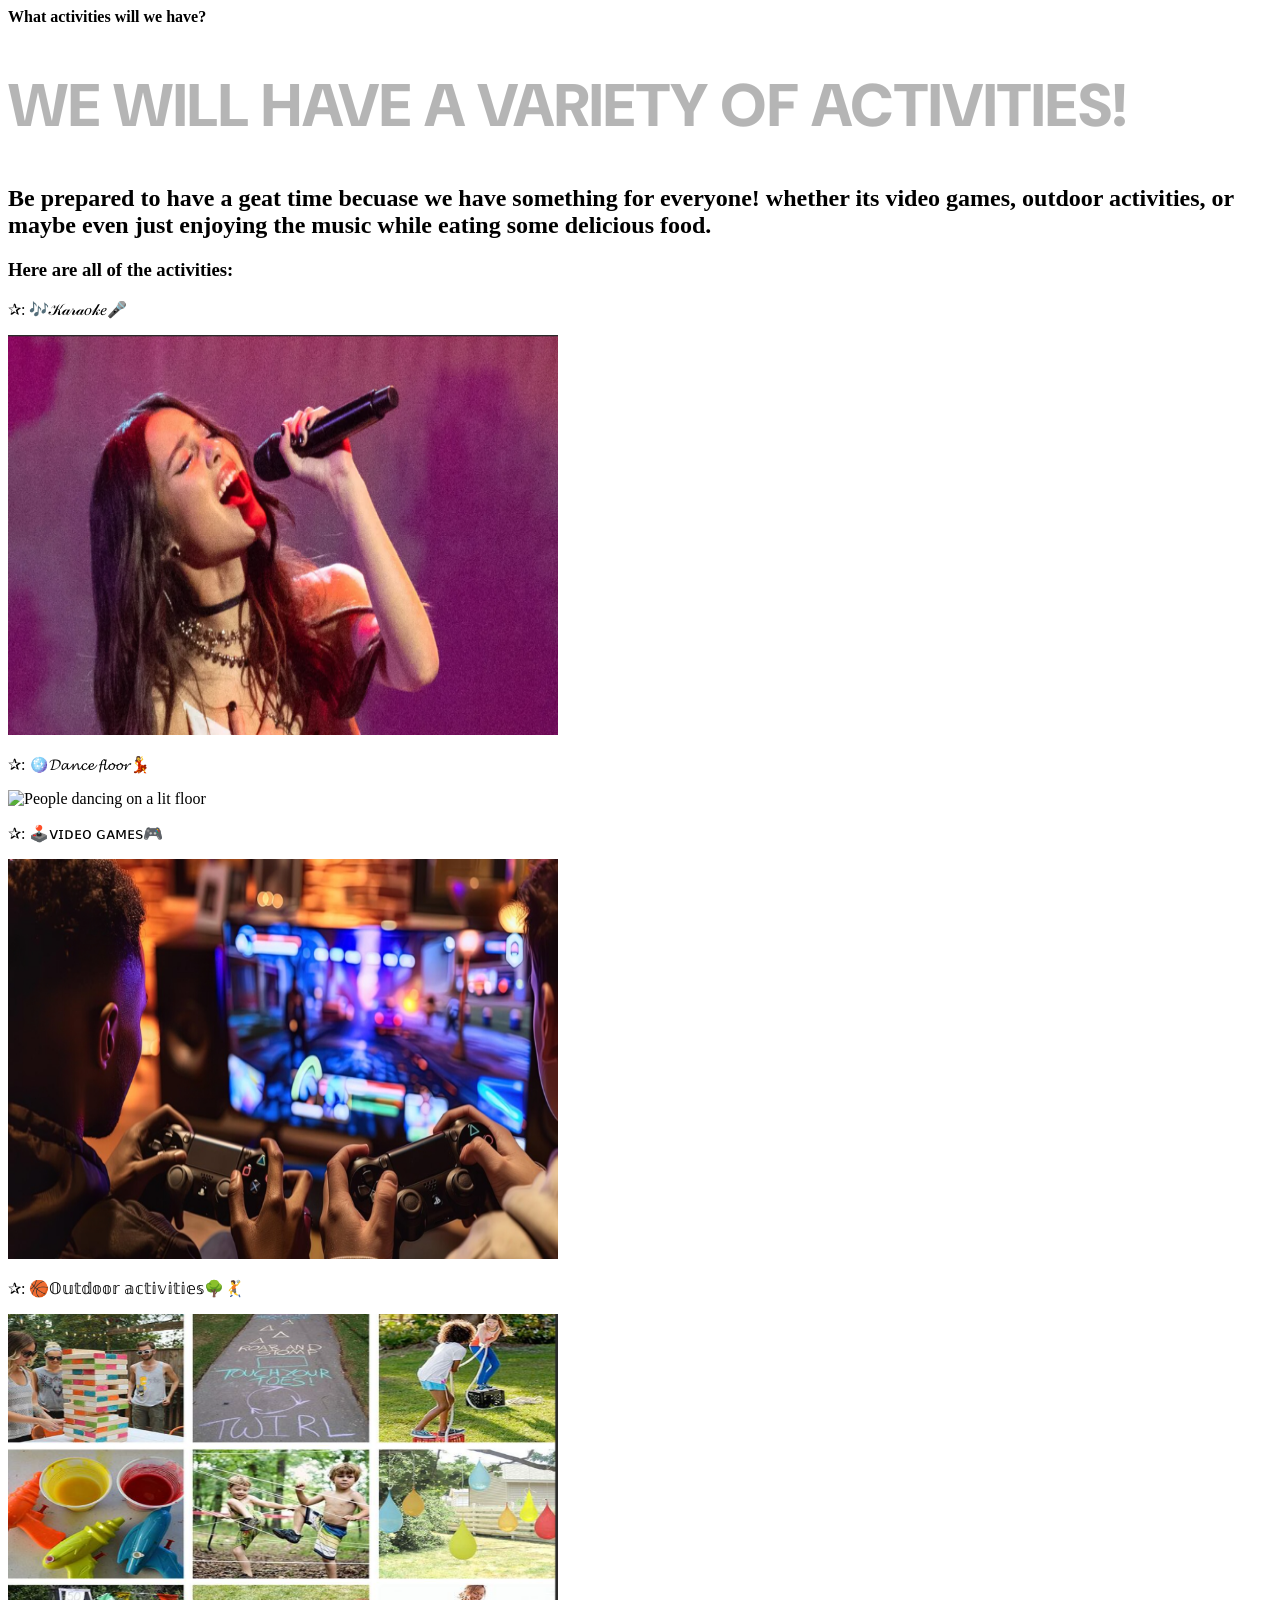
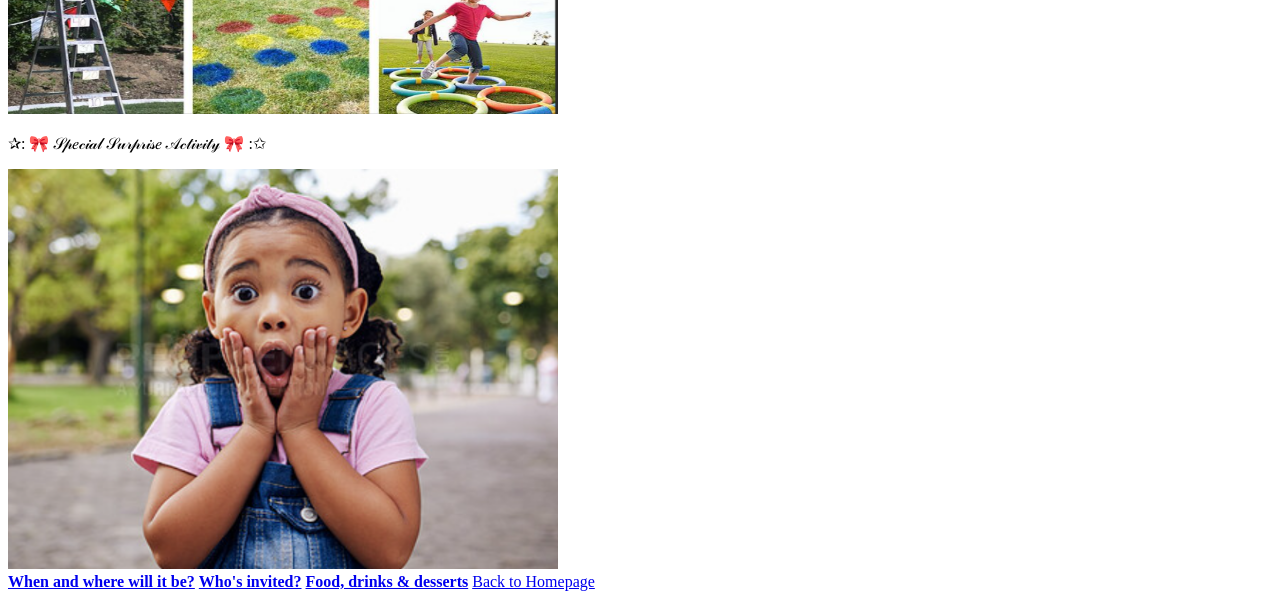
==== Activities.html @ e3c26600 "Un" ====
<!DOCTYPE html>
<html>
<head>
    <meta charset="UTF-8">
    <meta name="viewport" content="width=device-width, initial-scale=1.0">
    <link rel="stylesheet" href="styles.css">
    <b>What activities will we have?</b>
    
</head> <class="background-color">
<body>
    <div>
    <h1>We will have a variety of activities!</h1>
    <h2> Be prepared to have a geat time becuase we have something for everyone! whether its video games,
         outdoor activities, or maybe even just enjoying the music while eating some delicious food. 
    </h2>
    <h3><b>Here are all of the activities:</b></h3>

    <p>   ✰: 🎶𝒦𝒶𝓇𝒶𝑜𝓀𝑒🎤</p> 
     <img src="Karaoke.png" alt="A girl singing with a microphone"
        width="550" height="400">

    <p>   ✰: 🪩𝓓𝓪𝓷𝓬𝓮 𝓯𝓵𝓸𝓸𝓻💃</p>
    <img src="DanceFloor.png" alt="People dancing on a lit floor"
        width="550" height="400">

    <p>   ✰: 🕹️ᴠɪᴅᴇᴏ ɢᴀᴍᴇꜱ🎮</p>
    <img src="VideoGames.png" alt="People playing video games"
        width="550" height="400">

    <p>   ✰:  🏀𝕆𝕦𝕥𝕕𝕠𝕠𝕣 𝕒𝕔𝕥𝕚𝕧𝕚𝕥𝕚𝕖𝕤🌳🤾</p>
    <img src="OutdoorActivities.png" alt="A unique selection of outdoor activities"
        width="550" height="400">

    <p>   ✰:  🎀  𝒮𝓅𝑒𝒸𝒾𝒶𝓁 𝒮𝓊𝓇𝓅𝓇𝒾𝓈𝑒 𝒜𝒸𝓉𝒾𝓋𝒾𝓉𝓎  🎀  :✩ </p>
    <img src="SpecialSurprise.png" alt="A girl with a surprised look on her face"
        width="550" height="400">
    </div>


    <a href="Whenwhere.html"> <b>When and where will it be?</b></a>

    <a href="Whosinvited.html"> <b>Who's invited?</b></a>

    <a href="Food, drinks, and desserts.html"> <b>Food, drinks & desserts</b></a>

    <a href="homepage.html">Back to Homepage</a>


</body>

</body> 
</html>
---- styles.css ----
@import url('https://fonts.googleapis.com/css2?family=DM+Sans:ital,opsz,wght@0,9..40,100..1000;1,9..40,100..1000&display=swap');

h1 {
    text-transform: uppercase;
    font-family: "DM Sans", sans-serif;
    text-align: left;
    font-size: 60px;
    font-weight: 1000;
    color: #0000004a;
}

.color1{
    color: #c70fff;
}

.color2{
    color: #00ddff;
}

.color3{
    color: #55a900;

}

.color4{
    color: #ffff00;
}

.color5{
    color: #3700ff;
}

#main-Headline {
    text-align: center;

background-color: #3b0042;
}
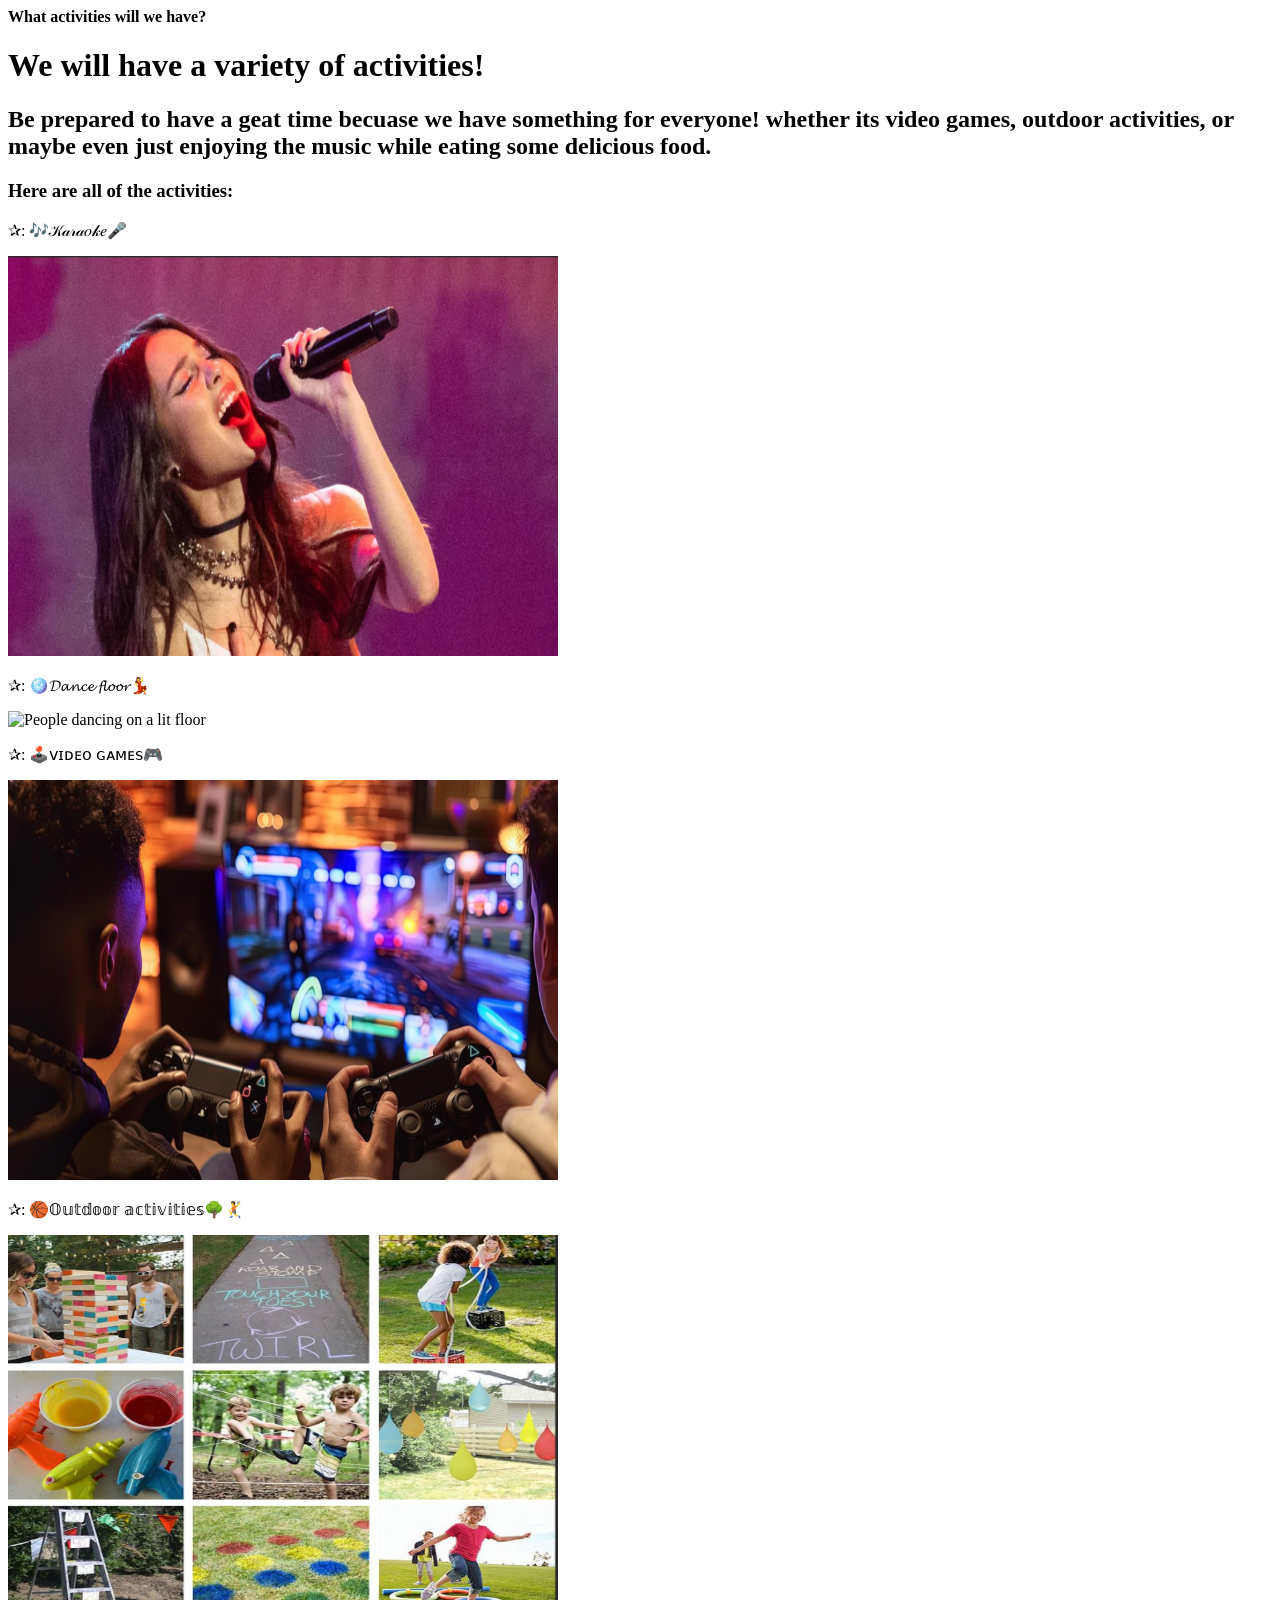
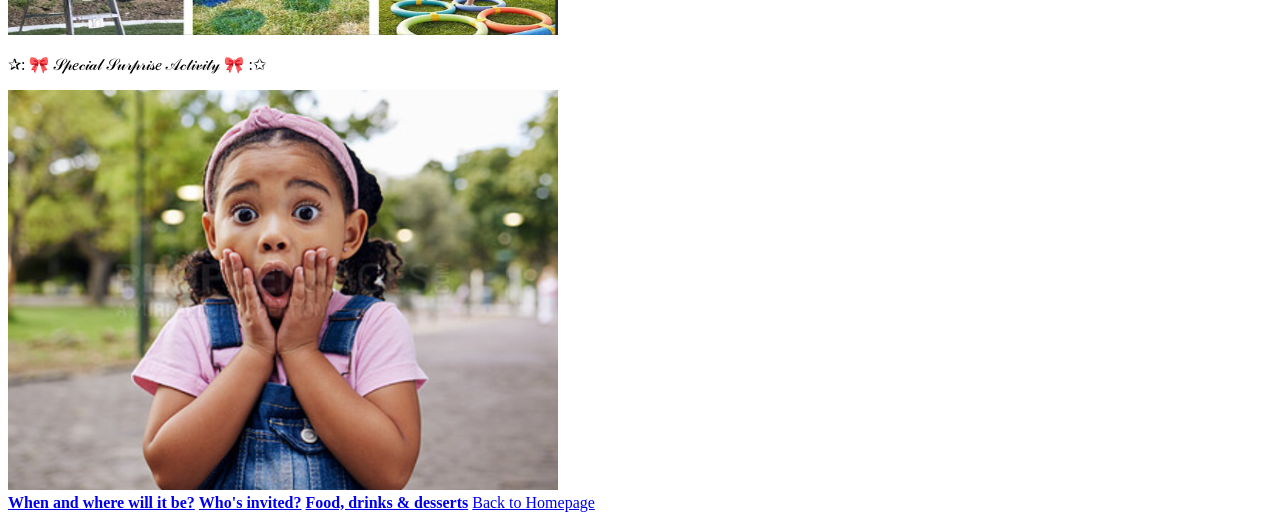
==== commit 586fd580: "S" ====
--- a/Activities.html
+++ b/Activities.html
@@ -1,12 +1,12 @@
 <!DOCTYPE html>
 <html>
 <head>
-    <meta charset="UTF-8">
-    <meta name="viewport" content="width=device-width, initial-scale=1.0">
-    <link rel="stylesheet" href="styles.css">
+    <link rel="preconnect" href="https://fonts.googleapis.com">
+<link rel="preconnect" href="https://fonts.gstatic.com" crossorigin>
+<link href="https://fonts.googleapis.com/css2?family=Playwrite+DE+SAS:wght@100..400&display=swap" rel="stylesheet">
     <b>What activities will we have?</b>
     
-</head> <class="background-color">
+</head> 
 <body>
     <div>
     <h1>We will have a variety of activities!</h1>
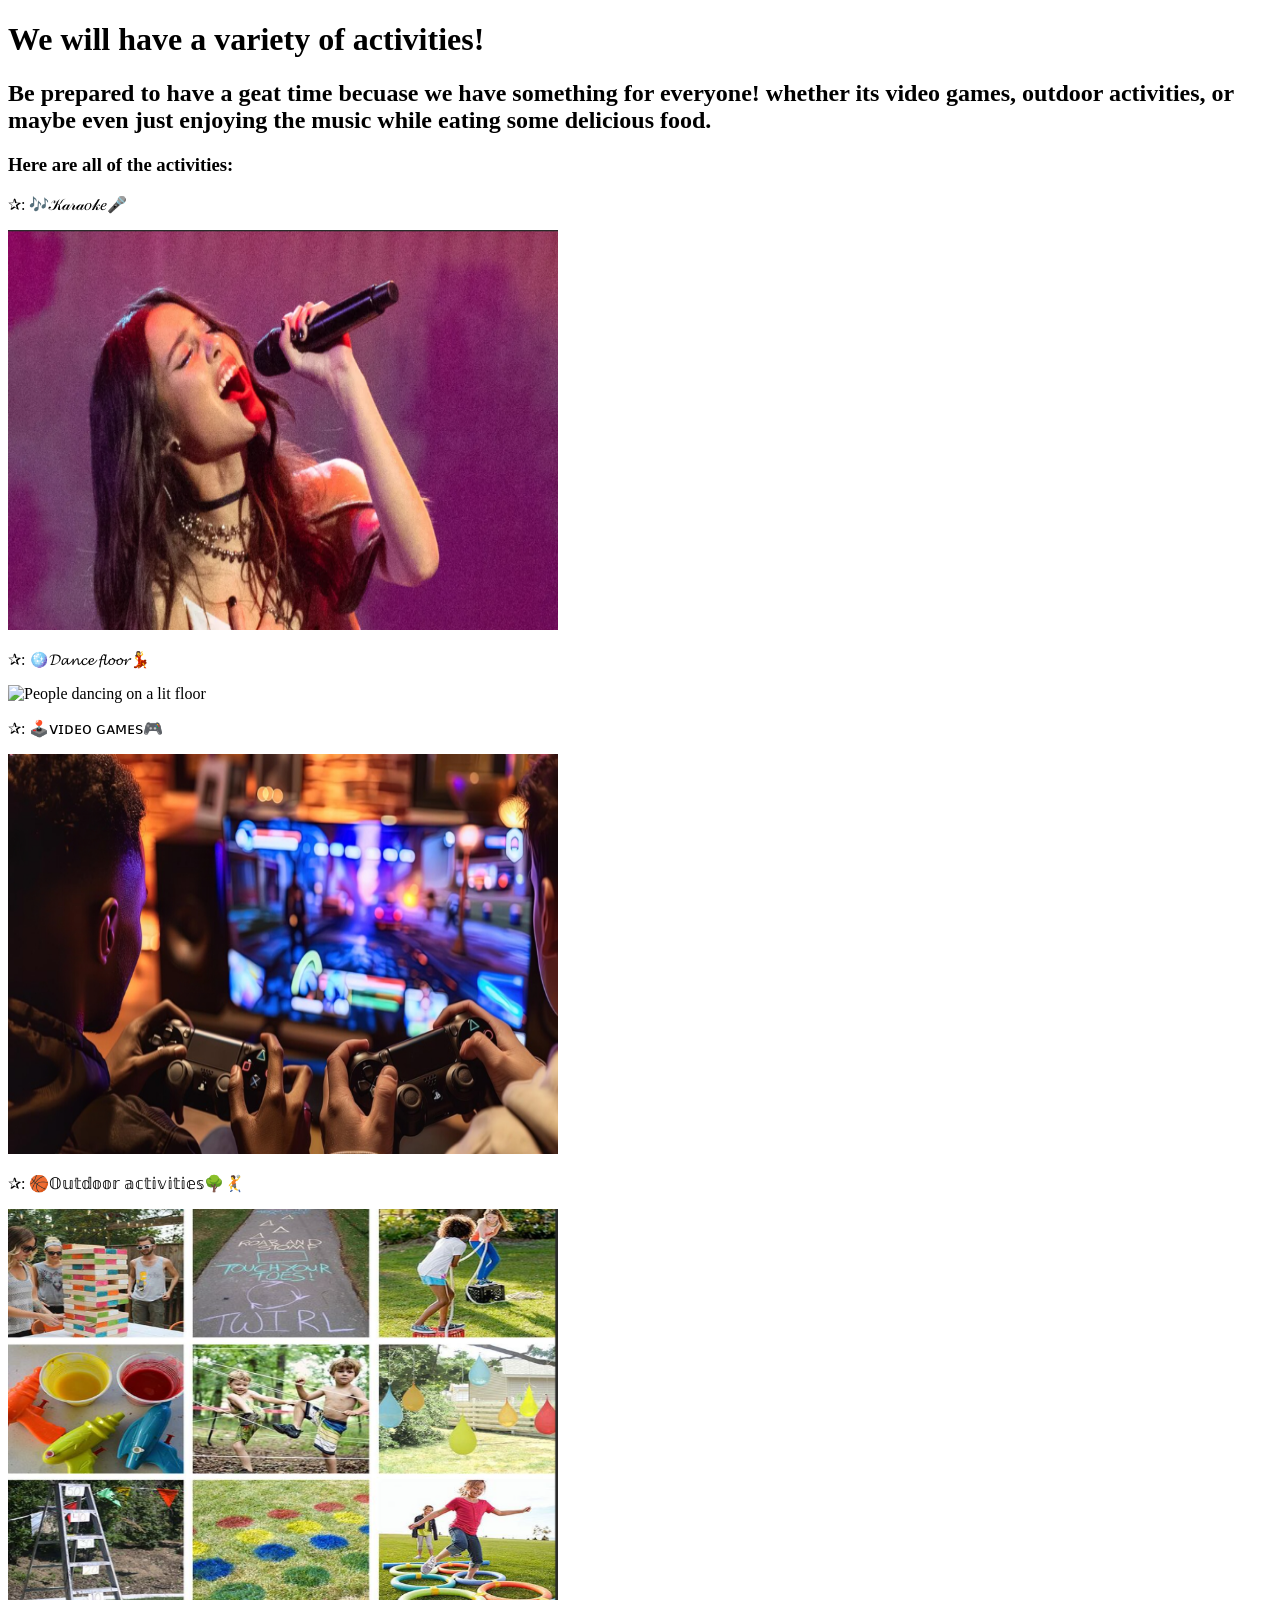
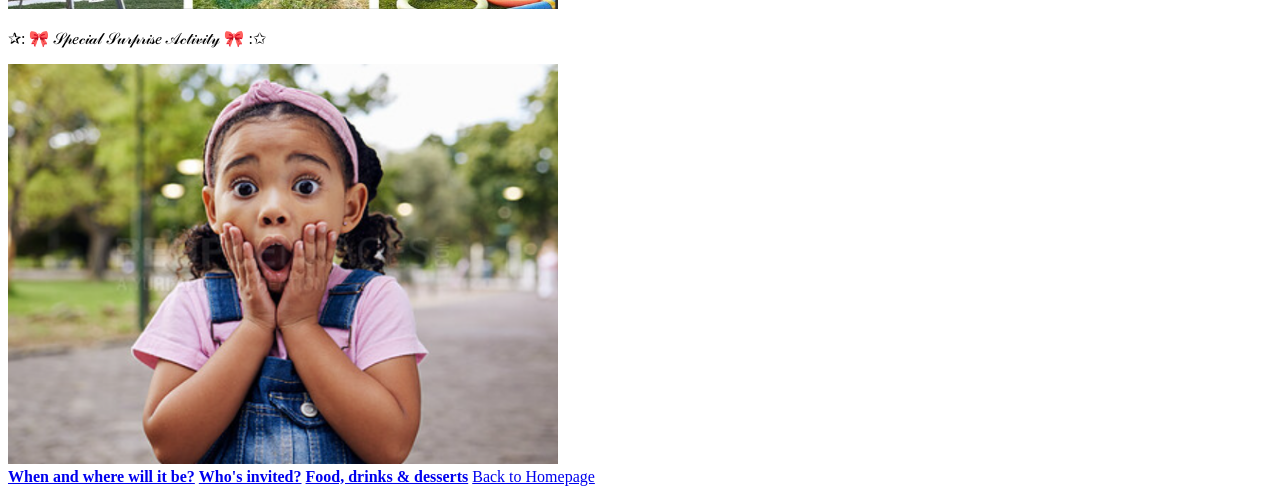
==== commit 430ba10f: "S" ====
--- a/Activities.html
+++ b/Activities.html
@@ -1,10 +1,10 @@
 <!DOCTYPE html>
 <html>
 <head>
-    <link rel="preconnect" href="https://fonts.googleapis.com">
+<link rel="preconnect" href="https://fonts.googleapis.com">
 <link rel="preconnect" href="https://fonts.gstatic.com" crossorigin>
 <link href="https://fonts.googleapis.com/css2?family=Playwrite+DE+SAS:wght@100..400&display=swap" rel="stylesheet">
-    <b>What activities will we have?</b>
+    <title><b></b>What activities will we have?</b></title>
     
 </head> 
 <body>
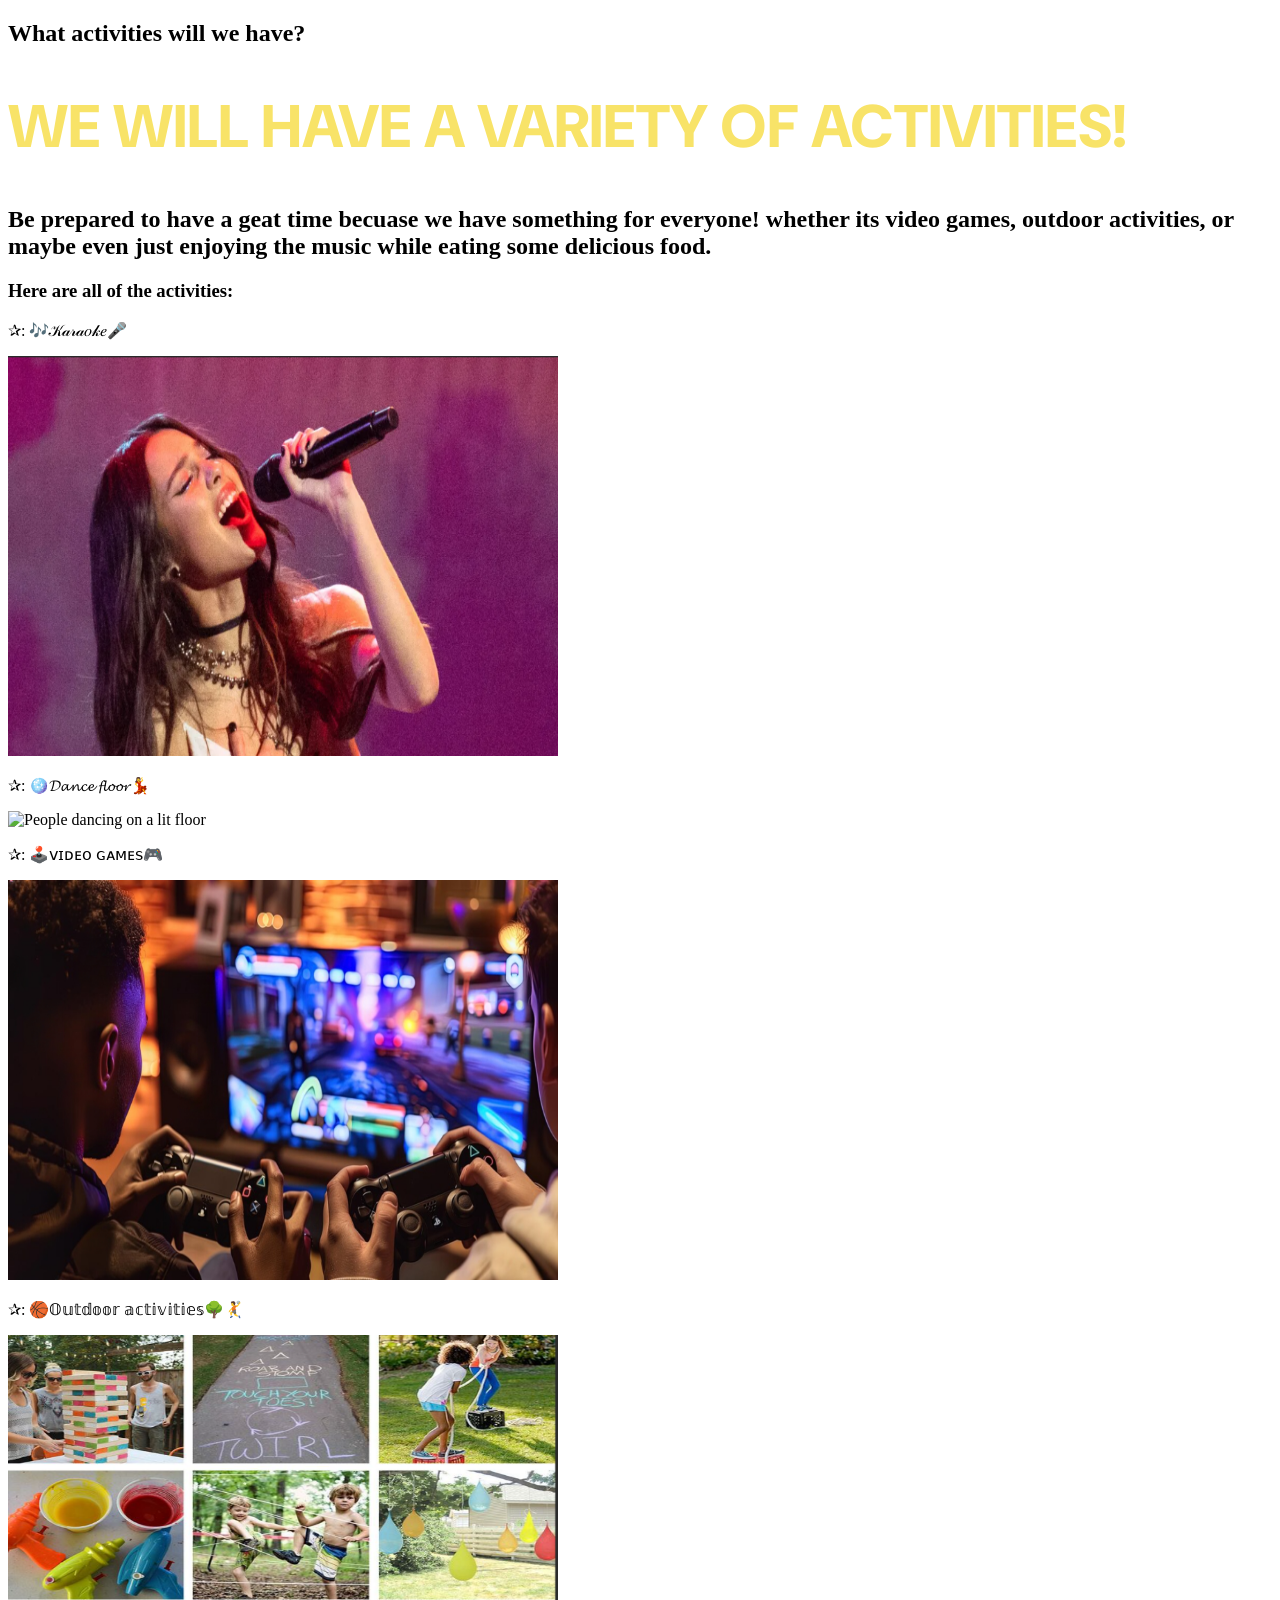
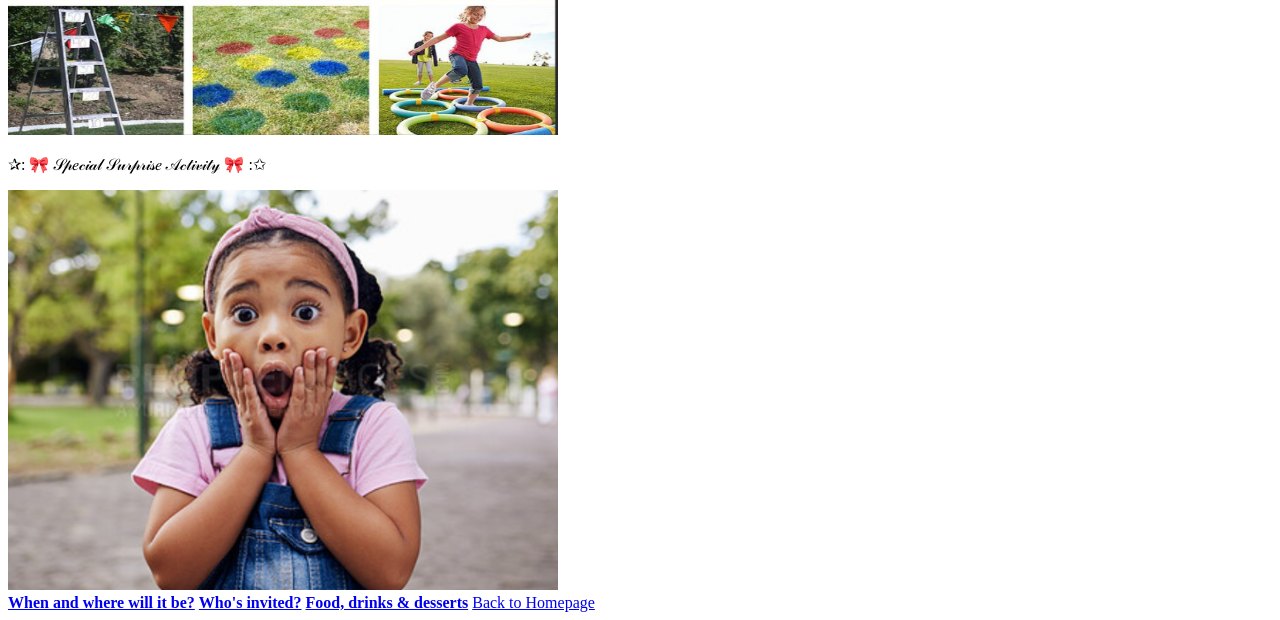
==== commit 9ee7e989: "S" ====
--- a/Activities.html
+++ b/Activities.html
@@ -1,10 +1,9 @@
 <!DOCTYPE html>
 <html>
 <head>
-<link rel="preconnect" href="https://fonts.googleapis.com">
-<link rel="preconnect" href="https://fonts.gstatic.com" crossorigin>
-<link href="https://fonts.googleapis.com/css2?family=Playwrite+DE+SAS:wght@100..400&display=swap" rel="stylesheet">
-    <title><b></b>What activities will we have?</b></title>
+    <title><b>Activities</b></title>
+<h2>What activities will we have?</h2>
+<link rel="stylesheet" href="styles.css">
     
 </head> 
 <body>
--- a/styles.css
+++ b/styles.css
@@ -0,0 +1,39 @@
+
+@import url('https://fonts.googleapis.com/css2?family=DM+Sans:ital,opsz,wght@0,9..40,100..1000;1,9..40,100..1000&display=swap');
+
+h1 {
+    text-transform: uppercase;
+    font-family: "DM Sans", sans-serif;
+    text-align: left;
+    font-size: 60px;
+    font-weight: 1000;
+    color: #F8E368;
+
+}
+
+.color1{
+    color: #c70fff;
+}
+
+.color2{
+    color: #00ddff;
+}
+
+.color3{
+    color: #55a900;
+
+}
+
+.color4{
+    color: #ffff00;
+}
+
+.color5{
+    color: #3700ff;
+}
+
+#main-Headline {
+    text-align: center;
+
+}
+
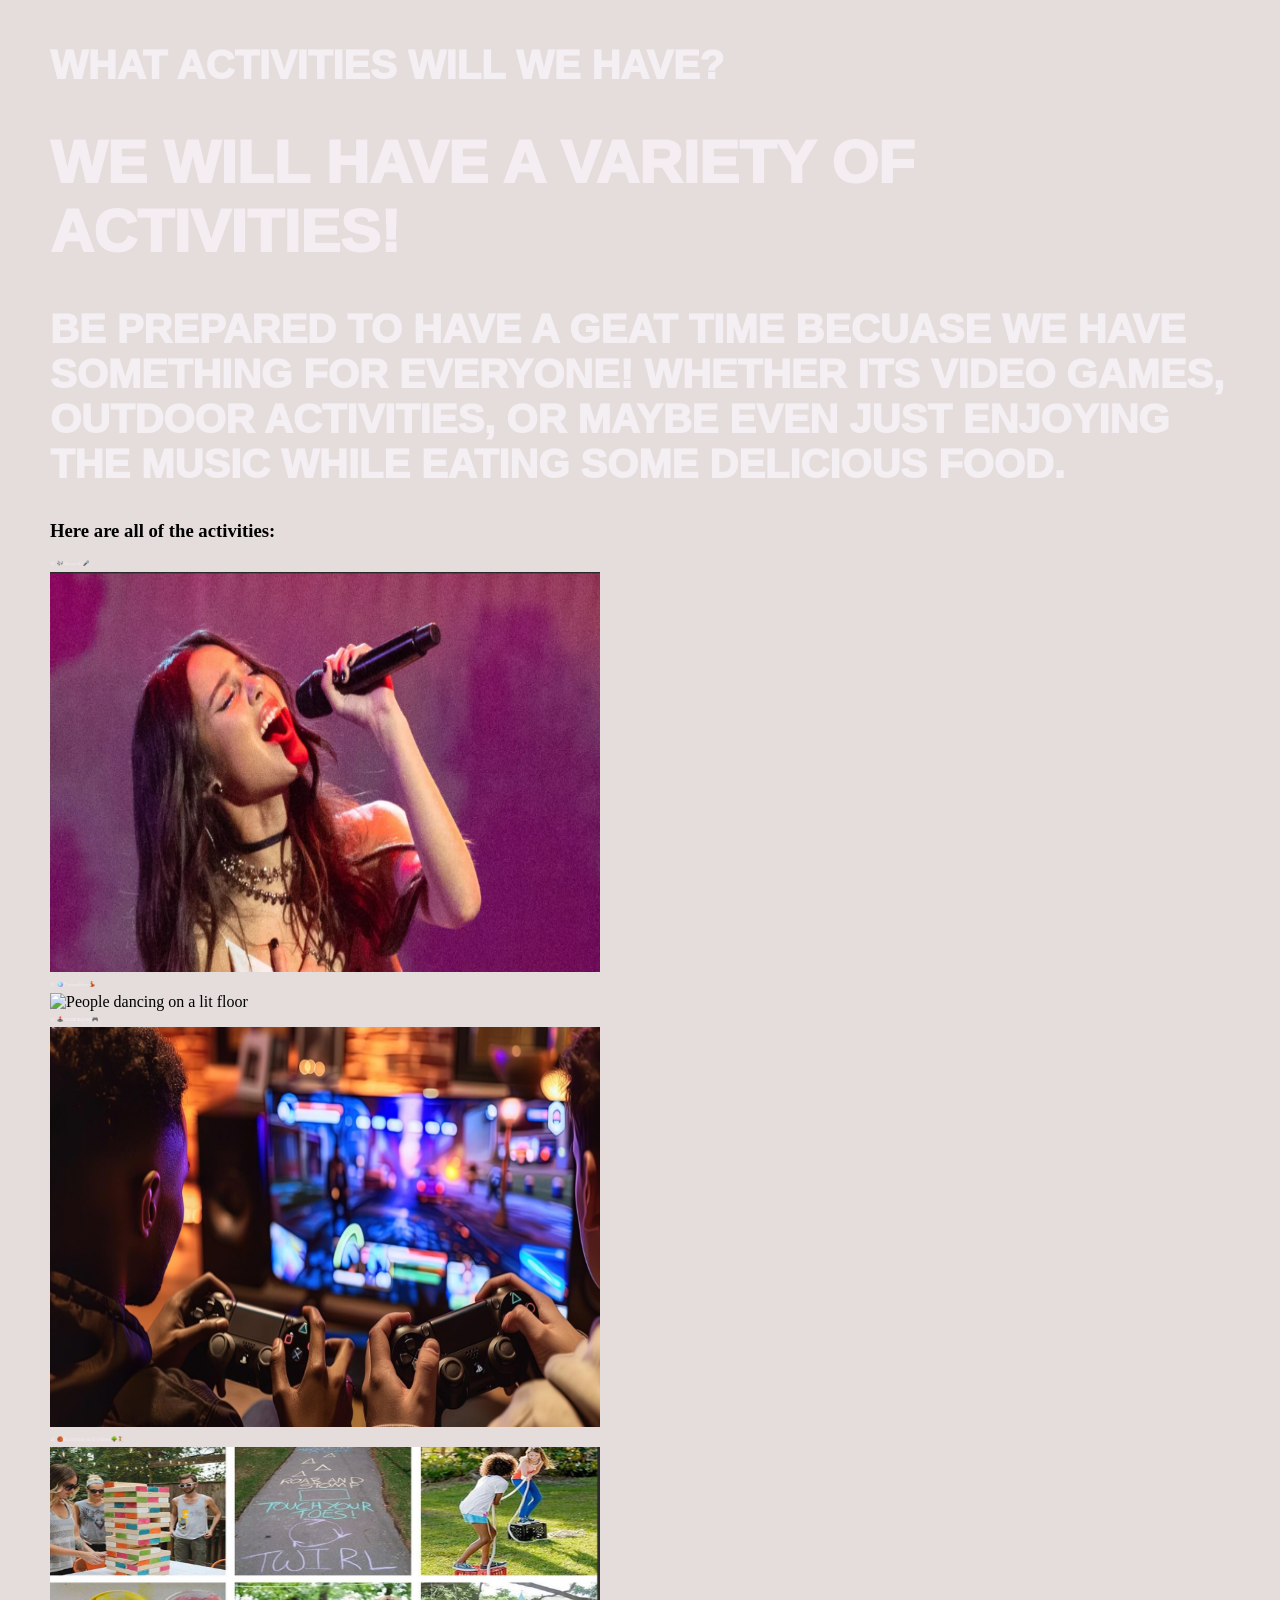
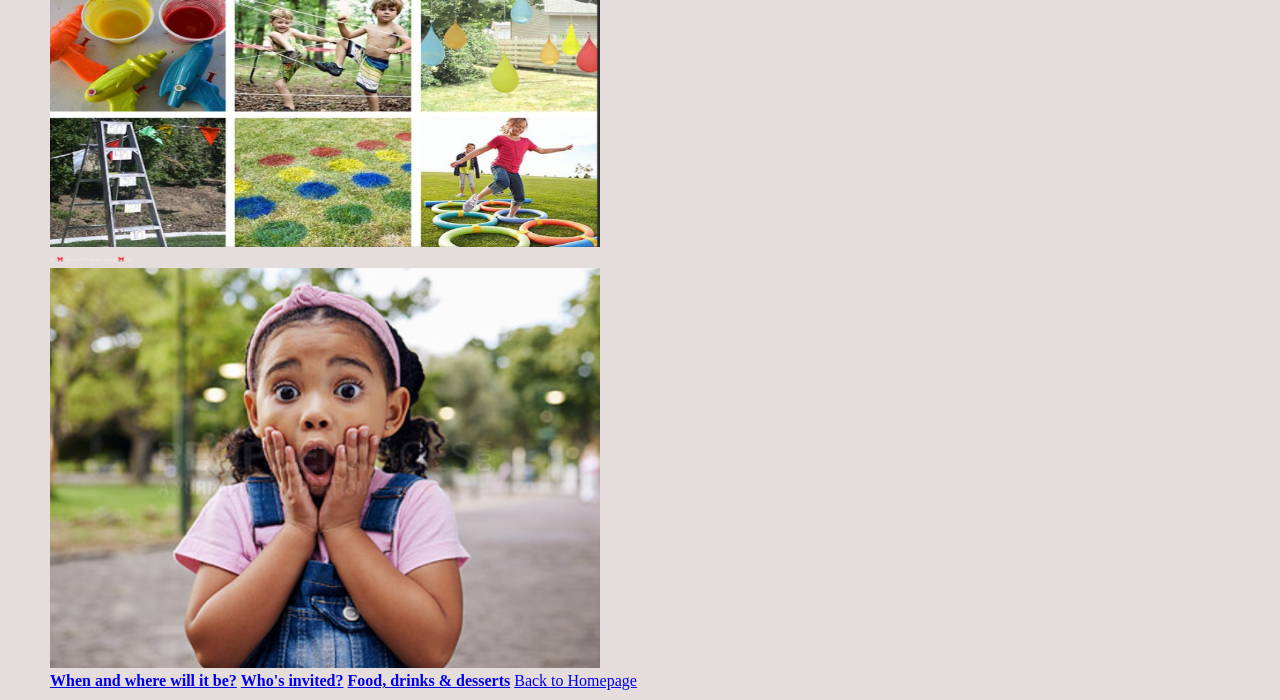
==== commit 43257afc: "S Co-authored-by: Copilot <copilot@github.com>" ====
--- a/Activities.html
+++ b/Activities.html
@@ -21,6 +21,7 @@
     <p>   ✰: 🪩𝓓𝓪𝓷𝓬𝓮 𝓯𝓵𝓸𝓸𝓻💃</p>
     <img src="DanceFloor.png" alt="People dancing on a lit floor"
         width="550" height="400">
+
 
     <p>   ✰: 🕹️ᴠɪᴅᴇᴏ ɢᴀᴍᴇꜱ🎮</p>
     <img src="VideoGames.png" alt="People playing video games"
--- a/styles.css
+++ b/styles.css
@@ -1,39 +1,37 @@
+body {
+    margin: 0;
+    padding: 10px 50px;
+    background-color: rgba(218, 205, 205, 0.694);
+}
 
-@import url('https://fonts.googleapis.com/css2?family=DM+Sans:ital,opsz,wght@0,9..40,100..1000;1,9..40,100..1000&display=swap');
+
+p {
+    font-family: "DM Sans", sans-serif;
+    text-align: left;
+    font-size: 5px;
+    color: #f4eff3;
+}
+
+h2 {
+    text-transform: uppercase;
+    font-family: "DM Sans", sans-serif;
+    text-align: left;
+    font-size: 40px;
+    font-weight: 1000;
+    color: #f4eff3;
+}
 
 h1 {
+
     text-transform: uppercase;
     font-family: "DM Sans", sans-serif;
     text-align: left;
     font-size: 60px;
     font-weight: 1000;
-    color: #F8E368;
-
+    color: #f4eff3ef;
+    
 }
 
-.color1{
-    color: #c70fff;
-}
 
-.color2{
-    color: #00ddff;
-}
 
-.color3{
-    color: #55a900;
-
-}
-
-.color4{
-    color: #ffff00;
-}
-
-.color5{
-    color: #3700ff;
-}
-
-#main-Headline {
-    text-align: center;
-
-}
-
+   
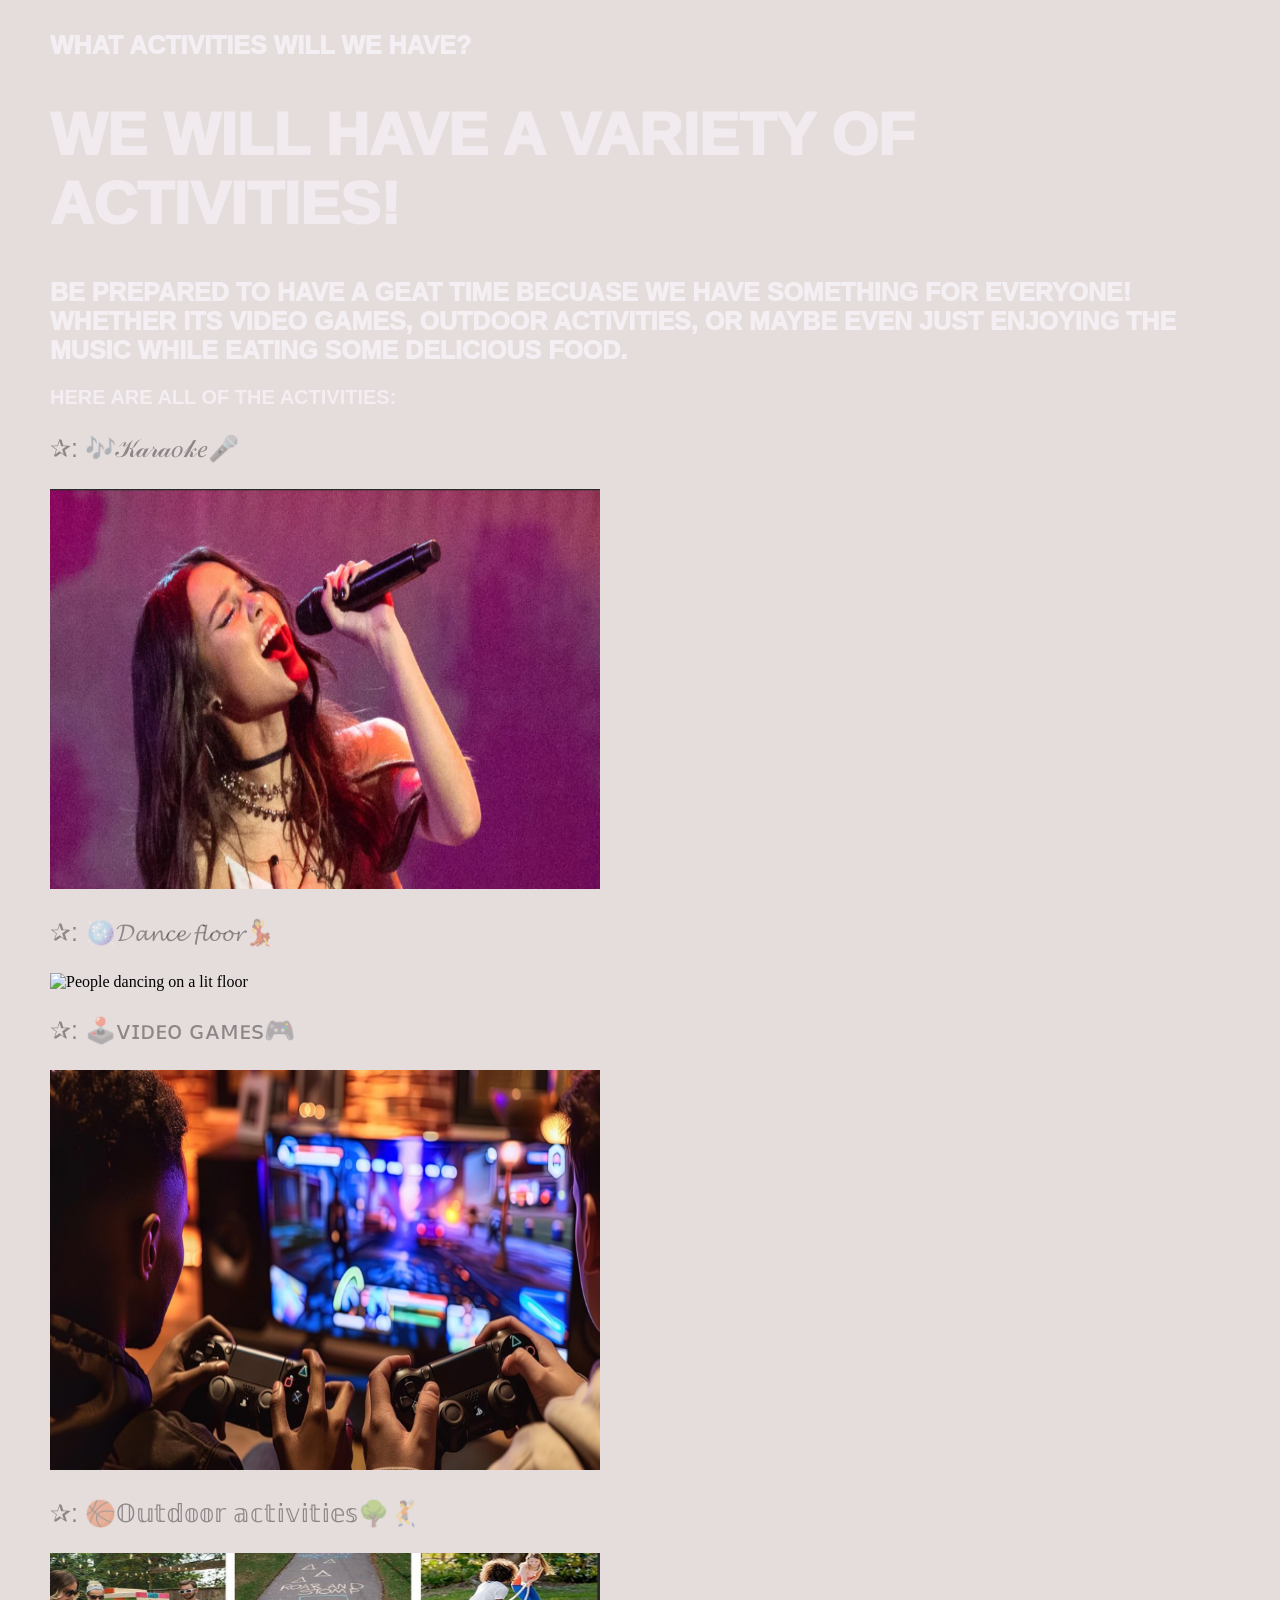
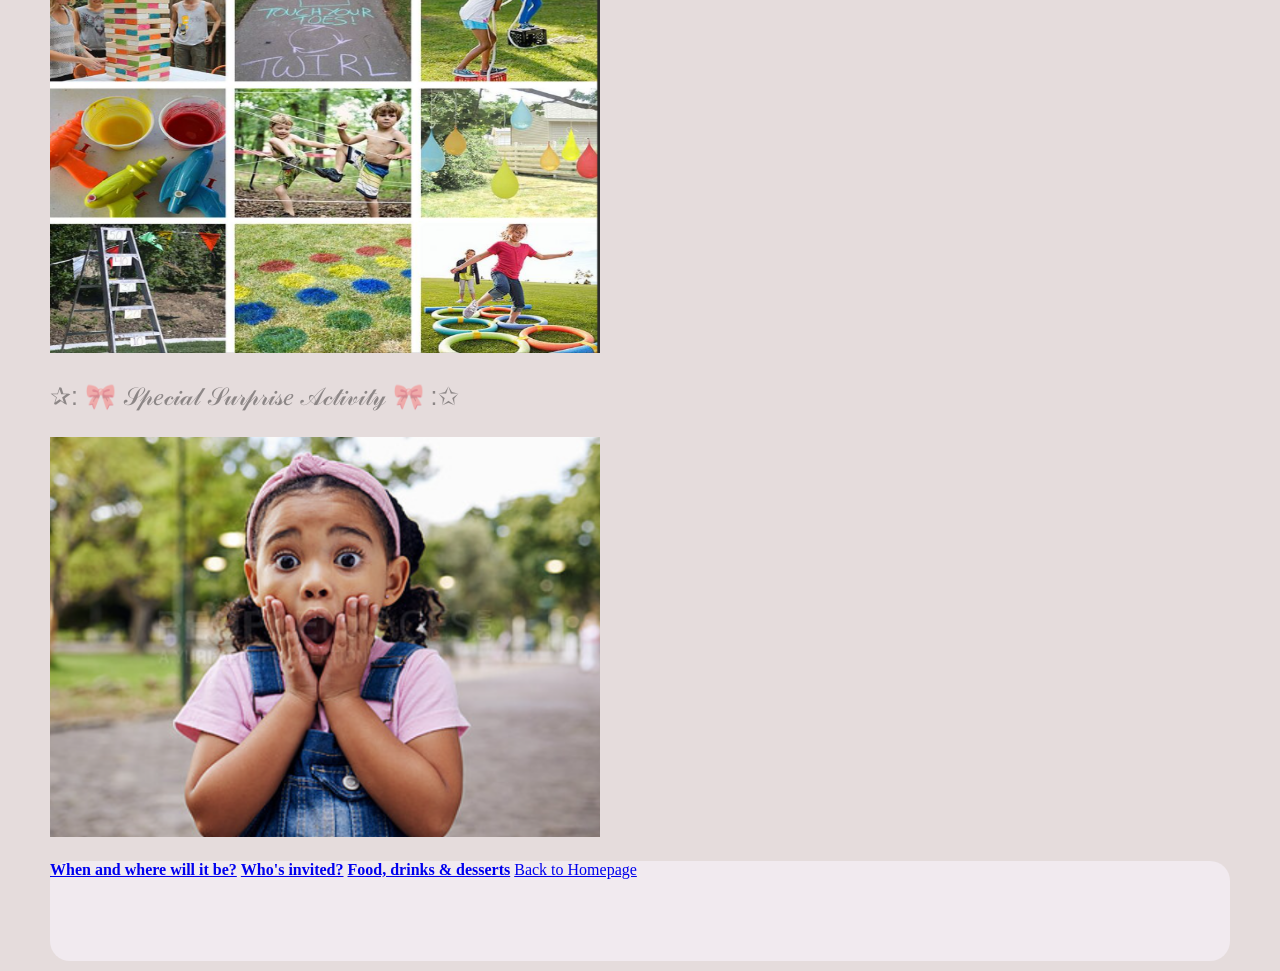
==== commit f359bd1f: "S Co-authored-by: Copilot <copilot@github.com>" ====
--- a/Activities.html
+++ b/Activities.html
@@ -7,7 +7,6 @@
     
 </head> 
 <body>
-    <div>
     <h1>We will have a variety of activities!</h1>
     <h2> Be prepared to have a geat time becuase we have something for everyone! whether its video games,
          outdoor activities, or maybe even just enjoying the music while eating some delicious food. 
@@ -34,9 +33,10 @@
     <p>   ✰:  🎀  𝒮𝓅𝑒𝒸𝒾𝒶𝓁 𝒮𝓊𝓇𝓅𝓇𝒾𝓈𝑒 𝒜𝒸𝓉𝒾𝓋𝒾𝓉𝓎  🎀  :✩ </p>
     <img src="SpecialSurprise.png" alt="A girl with a surprised look on her face"
         width="550" height="400">
-    </div>
+    
 
 
+    <nav>
     <a href="Whenwhere.html"> <b>When and where will it be?</b></a>
 
     <a href="Whosinvited.html"> <b>Who's invited?</b></a>
@@ -44,9 +44,11 @@
     <a href="Food, drinks, and desserts.html"> <b>Food, drinks & desserts</b></a>
 
     <a href="homepage.html">Back to Homepage</a>
+</nav>
+    
+
 
 
 </body>
 
-</body> 
 </html>
--- a/styles.css
+++ b/styles.css
@@ -8,15 +8,15 @@
 p {
     font-family: "DM Sans", sans-serif;
     text-align: left;
-    font-size: 5px;
-    color: #f4eff3;
+    font-size: 25px;
+    color: #00000063;
 }
 
 h2 {
     text-transform: uppercase;
     font-family: "DM Sans", sans-serif;
     text-align: left;
-    font-size: 40px;
+    font-size: 25px;
     font-weight: 1000;
     color: #f4eff3;
 }
@@ -28,10 +28,25 @@
     text-align: left;
     font-size: 60px;
     font-weight: 1000;
-    color: #f4eff3ef;
+    color: #f1eaef;
     
 }
 
+h3 {
+    text-transform: uppercase;
+    font-family: "DM Sans", sans-serif;
+    text-align: left;
+    font-size: 20px;
+    font-weight: 1000;
+    color: #f4eff3ef;
+}
 
+nav { 
+    background-color: #f1eaef;
+    width: 100%;
+    height: 100px;
+    border-radius: 20px;
+    margin-top: 20px;
+}
 
    
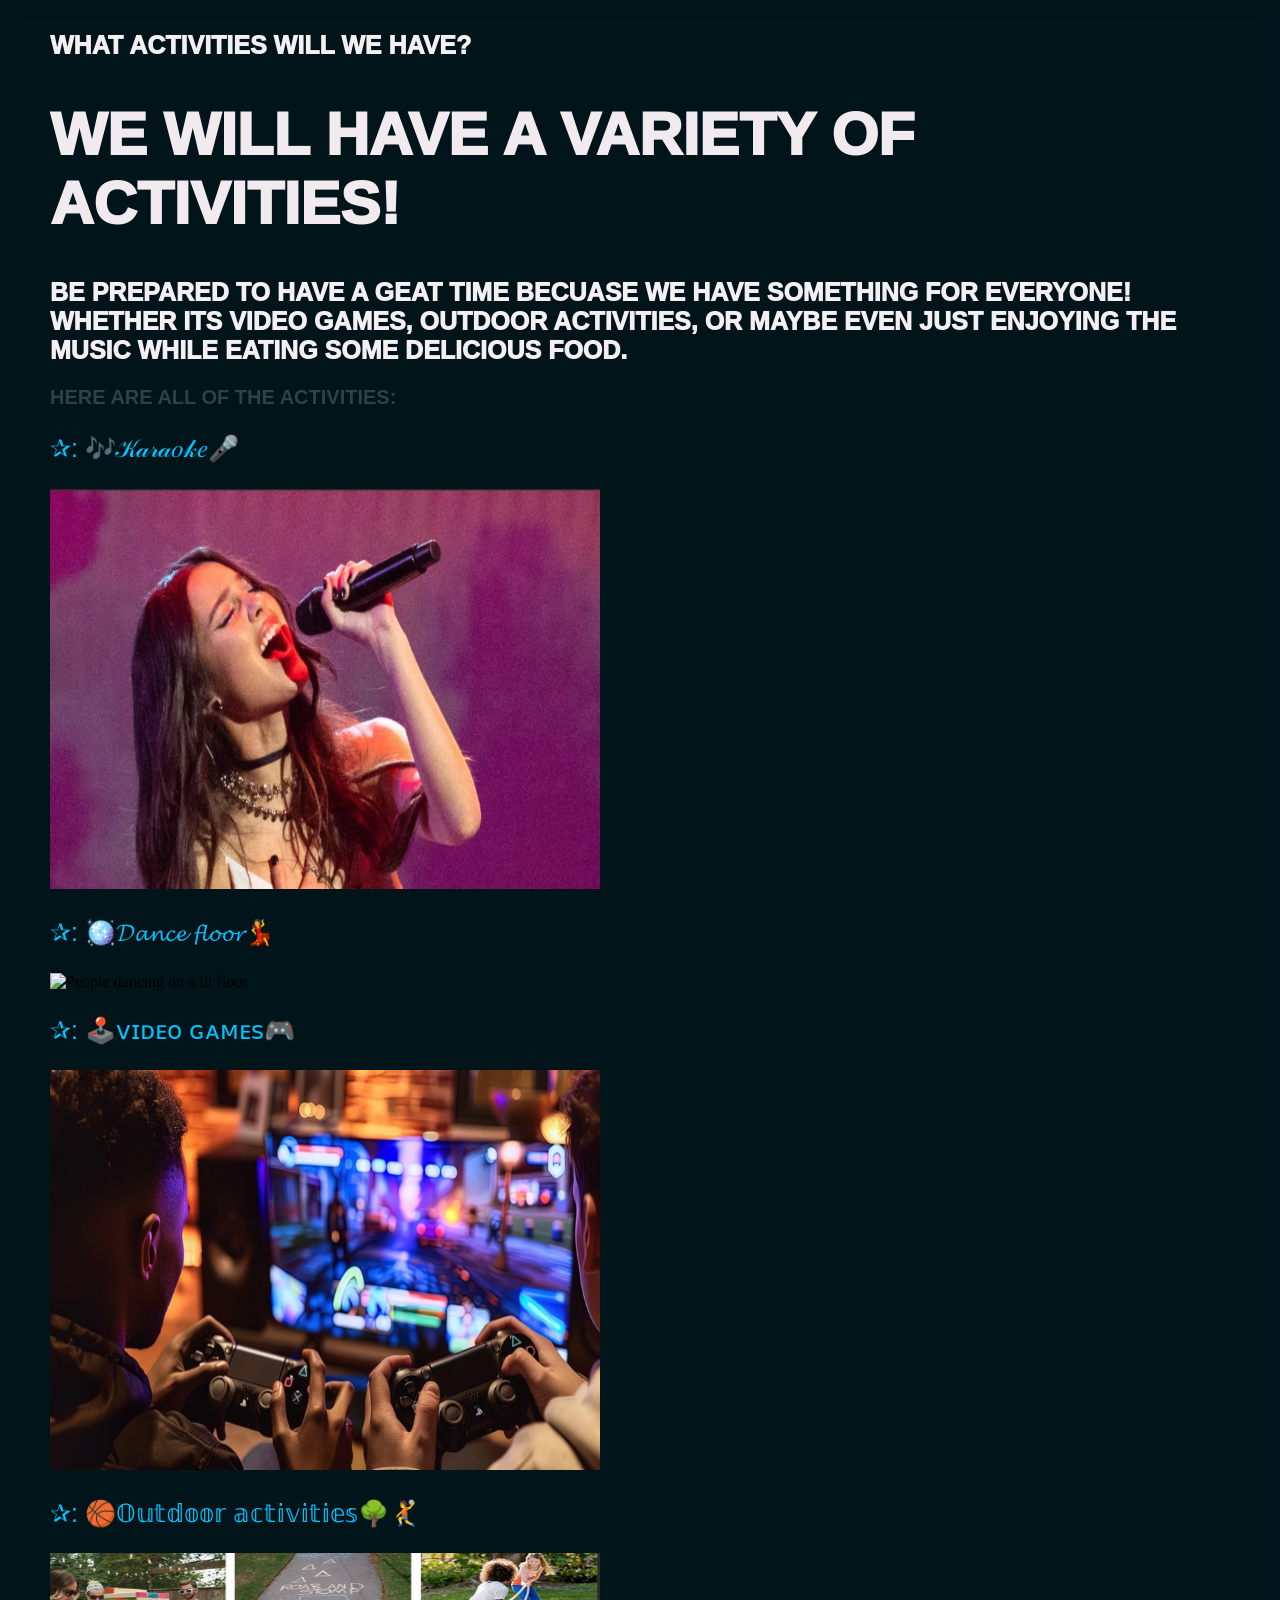
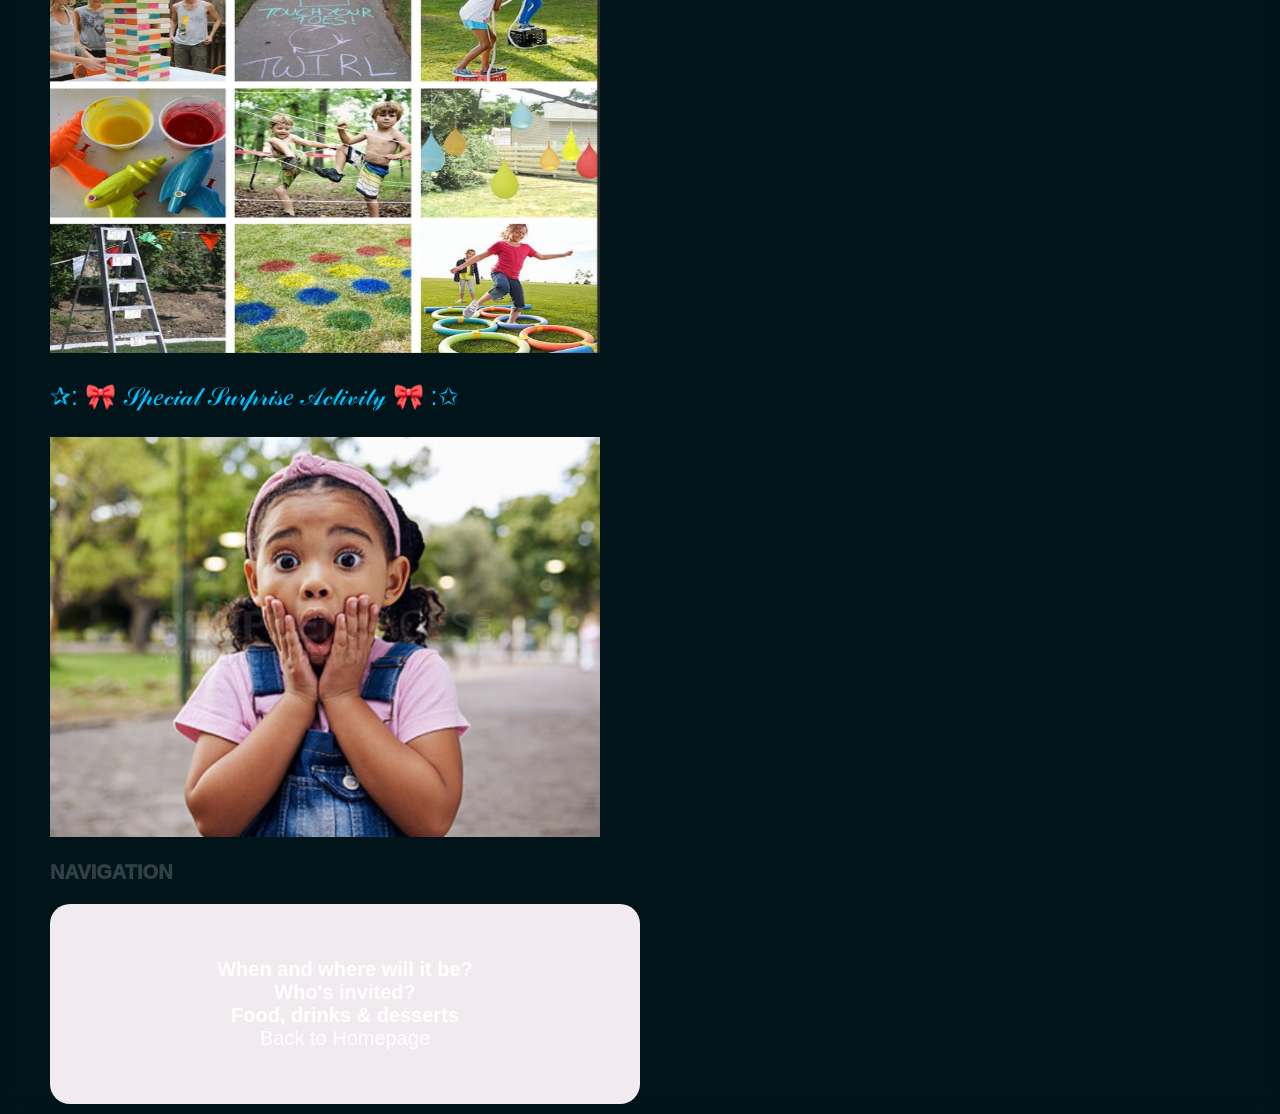
==== commit 996d854e: "CSS Grid" ====
--- a/Activities.html
+++ b/Activities.html
@@ -33,10 +33,9 @@
     <p>   ✰:  🎀  𝒮𝓅𝑒𝒸𝒾𝒶𝓁 𝒮𝓊𝓇𝓅𝓇𝒾𝓈𝑒 𝒜𝒸𝓉𝒾𝓋𝒾𝓉𝓎  🎀  :✩ </p>
     <img src="SpecialSurprise.png" alt="A girl with a surprised look on her face"
         width="550" height="400">
-    
 
-
-    <nav>
+        <h3>Navigation</h3>
+<nav>
     <a href="Whenwhere.html"> <b>When and where will it be?</b></a>
 
     <a href="Whosinvited.html"> <b>Who's invited?</b></a>
@@ -45,10 +44,25 @@
 
     <a href="homepage.html">Back to Homepage</a>
 </nav>
-    
+</body>
 
 
 
-</body>
+<style>
+    body {
+        background-color: rgb(0, 20, 26);
+        backdrop-filter: blur(10px);
+    }
+    p {
+        color: #00c3ff;
+        font-size: 25px;
+        text-align: left;
+        text-decoration: none wavy;
+    }
+    a {
+        font-family: "DM Sans", sans-serif;
+    }
+</style>
+
 
 </html>
--- a/styles.css
+++ b/styles.css
@@ -1,7 +1,7 @@
 body {
     margin: 0;
     padding: 10px 50px;
-    background-color: rgba(218, 205, 205, 0.694);
+    background-color: rgba(1, 1, 1, 0.557);
 }
 
 
@@ -38,15 +38,33 @@
     text-align: left;
     font-size: 20px;
     font-weight: 1000;
-    color: #f4eff3ef;
+    color: #f4eff333;
 }
 
 nav { 
+     display: flex;
+     flex-direction: column;
     background-color: #f1eaef;
-    width: 100%;
-    height: 100px;
+    width: 50%;
+    height: 200px;
     border-radius: 20px;
     margin-top: 20px;
+    text-decoration: none wavy;
+    text-align: right;
+    grid-row: 0;
+     grid-column: 5;
+    text-align: center;
+     justify-content: center;
+     align-items: center;   
+
+        
+
 }
 
-   +a {
+    text-decoration: none;
+    color: #ffffff;
+    font-family: "DM Sans", sans-serif;
+    font-size: 20px;
+    
+}
